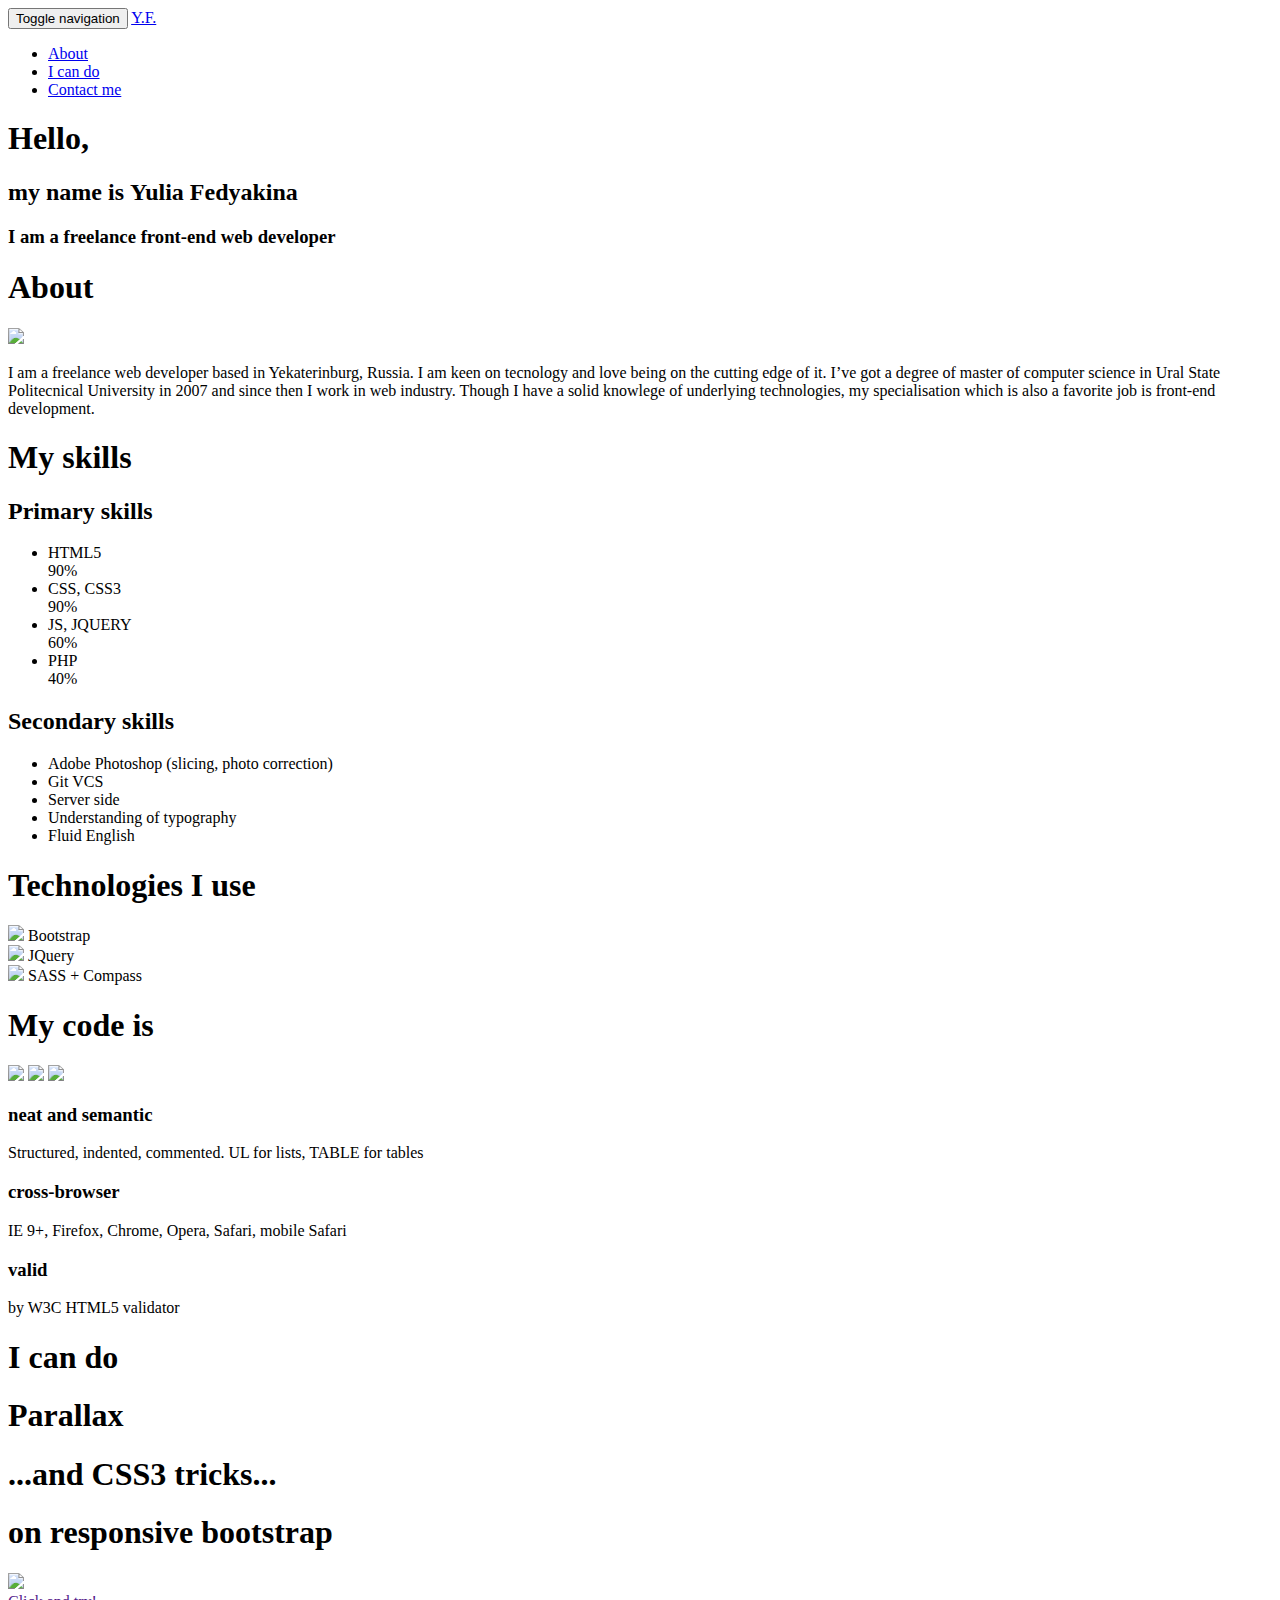
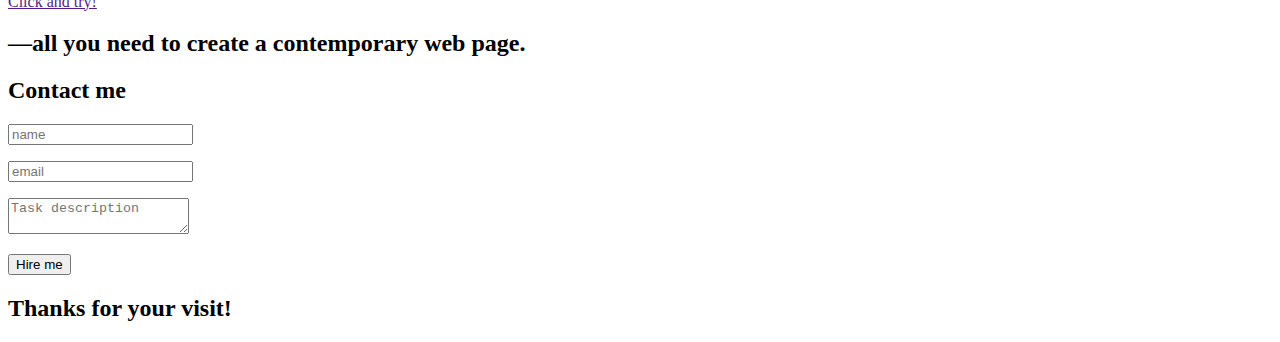
==== index-if.html @ f64b13a8 "Попытка решить проблему с мобильными" ====
<!DOCTYPE html>
<html lang="en">
	<head>
		<meta charset="utf-8">
		<title>Yulia Fedyakina&nbsp;&mdash; freelance front-end web developer</title>
		<meta name="viewport" content="width=device-width, initial-scale=1.0">
		<meta name="description" content="">
		<meta name="author" content="">

		<!--link rel="stylesheet/less" href="less/bootstrap.less" type="text/css" /-->
		<!--link rel="stylesheet/less" href="less/responsive.less" type="text/css" /-->
		<!--script src="js/less-1.3.3.min.js"></script-->
		<!--append ‘#!watch’ to the browser URL, then refresh the page. -->

		<!--link href="css/bootstrap.min.css" rel="stylesheet"-->
		<!--link href="css/style.css" rel="stylesheet"-->
		<link href="css/resume.css" rel="stylesheet">

		<!-- HTML5 shim, for IE6-8 support of HTML5 elements -->
		<!--[if lt IE 9]>
		<script src="js/html5shiv.js"></script>
		<![endif]-->

		<!-- Fav and touch icons -->
		<link rel="apple-touch-icon-precomposed" sizes="144x144" href="img/apple-touch-icon-144-precomposed.png">
		<link rel="apple-touch-icon-precomposed" sizes="114x114" href="img/apple-touch-icon-114-precomposed.png">
		<link rel="apple-touch-icon-precomposed" sizes="72x72" href="img/apple-touch-icon-72-precomposed.png">
		<link rel="apple-touch-icon-precomposed" href="img/apple-touch-icon-57-precomposed.png">
		<link rel="shortcut icon" href="img/favicon.png">

		<script type="text/javascript" src="js/jquery.min.js"></script>
		<script type="text/javascript" src="js/bootstrap.min.js"></script>
		<script type="text/javascript" src="js/scripts.js"></script>

		<link href='http://fonts.googleapis.com/css?family=PT+Sans:400,700|PT+Sans+Caption' rel='stylesheet' type='text/css'>
	</head>

	<body>
		<div id="skrollr-body"></div>
<div id="wrapper">
		<header id="main-header">

			<nav class="navbar navbar-default navbar-fixed-top" role="navigation">
				<div class="container">
					<div class="navbar-header">
						<button type="button" class="navbar-toggle" data-toggle="collapse" data-target="#bs-example-navbar-collapse-1">
							<span class="sr-only">Toggle navigation</span><span class="icon-bar"></span><span class="icon-bar"></span><span class="icon-bar"></span>
						</button>
						<a class="navbar-brand" href="#wrapper">Y.F.</a>
					</div>

					<div class="collapse navbar-collapse" id="bs-example-navbar-collapse-1">
						<ul class="nav navbar-nav navbar-right">
							<li>
								<a class="anchor-nav" href="#nav_about">About</a>
							</li>
							<li>
								<a class="anchor-nav" href="#nav_ican">I can do</a>
							</li>
							<li>
								<a class="anchor-nav" href="#nav_contact">Contact me</a>
							</li>
						</ul>
					</div>
				</div>

			</nav>
			<div id="header-cover">
				<div class="header-cover-inner">
					<div class="container">
						<h1 class="cover-h1"> Hello, </h1>
						<h2 class="cover-h2">my name is <strong>Yulia Fedyakina</strong></h2>
						<h3 class="cover-h3"> I am a freelance <strong>front-end web developer</strong></h3>

					</div>
					<div id="header-cover-image" data-top="background-position:50% 0px;" data--100p-top="background-position:50% -500px;"></div>

		</header>

		<div id="main-content">
			
			<section id="about" class="section-block">
				<div class="container">
				<h1 id="nav_about">About</h1>
				<div class="row">

					<div class="col-md-3 col-md-offset-1">
						<img src="img/face.jpg" style="max-width: 100%;" />
					</div>
					<div class="col-md-7">
						<p>
							I am a freelance web developer based in Yekaterinburg, Russia. I am keen on tecnology and love being on the cutting edge of it. I’ve got a degree of master of computer science in Ural State Politecnical University in 2007 and since then I work in web industry. Though I have a solid knowlege of underlying technologies, my specialisation which is also a favorite job is front-end development.

						</p>
					</div>
				</div>
			
				</div>
			<script>
				jQuery(document).ready(function() {
					jQuery('.skillbar').each(function() {
						jQuery(this).find('.skillbar-bar').animate({
							width : jQuery(this).attr('data-percent')
						}, 1000);
					});
				});
			</script>

			<section id="skills" class="section-block">
				<div class="container">
				<h1 class="h2">My skills</h1>
				<div class="row">
					<div class="col-md-6">
						<h2 class="h3">Primary skills</h2>
						<ul class="primary-skills" id="skill-bars">
							<li class="skillbar" data-percent="90%">
								<span class="skillbar-title">HTML5</span>
								<div class="skillbar-bar" style="background: #e67e22;"></div>
								<div class="skill-bar-percent">
									90%
								</div>
							</li>
							<li class="skillbar" data-percent="90%">
								<span class="skillbar-title">CSS, CSS3</span>
								<div class="skillbar-bar" style="background: #3498db;"></div>
								<div class="skill-bar-percent">
									90%
								</div>
							</li>
							<li class="skillbar" data-percent="60%">
								<span class="skillbar-title">JS, JQUERY</span>
								<div class="skillbar-bar" style="background: #2c3e50;"></div>
								<div class="skill-bar-percent">
									60%
								</div>
							</li>
							<li class="skillbar" data-percent="40%">
								<span class="skillbar-title">PHP</span>
								<div class="skillbar-bar" style="background: #5a68a5;"></div>
								<div class="skill-bar-percent">
									40%
								</div>
							</li>

						</ul>

					</div>
					<div class="col-md-5 col-md-offset-1">
						<h2 class="h3">Secondary skills</h2>
						<ul class="secondary-skills">
							<li>
								Adobe Photoshop (slicing, photo correction)
							</li>
							<li>
								Git VCS
							</li>
							<li>
								Server side
							</li>
							<li>
								Understanding of typography
							</li>
							<li>
								Fluid English
							</li>
						</ul>
					</div>
				</div>
				</div>
			</section>
			
			<section id="techs" class="section-block">
				<div class="container">
				<h1 class="h2">Technologies I use</h1>
				<div class="row">
					<div class="col-md-4">
						<img src="img/1422824763_boostrap.svg" width="64px" />
						<span class="h4">Bootstrap</span>
					</div>
					<div class="col-md-4">
						<img src="img/1422824779_jquery.svg" width="64px" />
						<span class="h4">JQuery</span>
					</div>
					<div class="col-md-4">
						<img src="img/1422824751_sass.svg" width="64px" />
						<span class="h4">SASS + Compass</span>
					</div>
				</div>
				</div>
			</section>
			
			<section id="code" class="section-block">
				<div class="container">
				<h1 class="h2">My code is</h1>
				<div class="workflow">
					<img src="img/1422146783_psd.svg" width="100px" />
					<img src="img/1422222560_591276-arrow-right.svg" width="67px" />
					<img src="img/1422146766_html.svg" width="100px" />
				</div>
				<div class="row">
					<div class="col-md-4">
						<h3>neat and semantic</h3>
						<p>Structured, indented, commented. UL for lists, TABLE for tables</p>
					</div>
					<div class="col-md-4">
						<h3>cross-browser</h3>
						<p>IE 9+, Firefox, Chrome, Opera, Safari, mobile Safari</p>
					</div>
					<div class="col-md-4">
						<h3>valid</h3>
						<p>by W3C HTML5 validator</p>
					</div>
				</div>
				</div>
			</section>
		</section>
		
		<section>
			<h1 id="nav_ican">I can do</h1>
<!-- data-top="background-color:rgb(255,0,0);transform:rotate(-45deg);" data-bottom="background-color:rgb(255,0,255);transform:rotate(0deg);"
	 data-top="position:fixed;" data-300p="position:relative;" -->
	<div id="pausing" data-100p-top="background-position:50% 0px;" data--300p-top="background-position:50% -1000px;">
		
		<section id="stage1" data-50p-top="letter-spacing:100px; opacity: 0; transform: perspective(300px) rotateX(0deg) scale(1);" 
		data-top="letter-spacing: 10px; opacity: 1; transform: perspective(300px) rotateX(0deg) scale(1);"
		data--50p-top="transform: perspective(300px) rotateX(65deg) scale(0);opacity: 0;">
			<div class="container"><h1>Parallax</h1></div>			
		</section>
		
		
		<section id="stage2" data-top="width:0%;" data--100p-top="width:100%">
				
			  <div class="cube-container" data-0="position:static; left: -100%; height: 50%" data-50p-top="position:fixed; left: -100%; height: 100%;" data--100p-top="position:fixed; left: 0; height: 100%;" data--1p-bottom="position:absolute; left: 0; height: 50%;">
				  <div class="container"><h1>...and CSS3 tricks...</h1></div>
				  <div class="cube animate">
				    <div class="back side"></div>
				    <div class="left side"></div>
				    <div class="right side"></div>
				    <div class="top side"></div>
				    <div class="bottom side"></div>
				    <div class="front side"></div>
				  </div>
			  </div>
		</section>
		
		<section id="stage3">
			<div class="container"><h1>on responsive bootstrap</h1></div>
			
			<div class="responsive-icon-container">
				<div class="responsive-icon"><img src="img/1428872180_responsive-01.svg" width="400px" /></div>
				<div class="expand-link-container"><a href="" class="squeeze">Click and try!</a></div>
			</div>
			
		</section>
		
	</div>


			<div class="section-block row">
				<h2 id="allYouNeed" class="col-md-10 col-md-offset-1">
					&mdash;all you need to create a contemporary web&nbsp;page.
				</h2>		
			</div>
			
		</section>
		
		<section id="contact">
			
			<div class="contact-form-block">
				<h2 id="nav_contact">Contact me</h2>
				<div class="container">
					<div class="row">
						<div class="col-md-4 col-md-offset-4">
							<form id="contact-form" action="mailto:saigach@gmail.com" method="get" accept-charset="utf-8">
								<p><input type="text" class="form-control" placeholder="name"></input></p>
								<p><input type="email" class="form-control" placeholder="email"></input></p>  
								<p><textarea placeholder="Task description" class="form-control" ></textarea></p>
								<p class="btn-container"><input type="submit" class="btn btn-primary" value="Hire me"/></p>
							</form>
						</div>
					</div>
				</div>
			</div>
			
		</section>
		
		<div class="section-block">
			<h2 id="thanks">
				Thanks for your visit!
			</h2>
		</div>
		
		
		</div><!-- /#main-content -->

		<footer id="main-footer">
			<div class="container">
				<span class="glyphicon glyphicon-git" aria-hidden="true"></span>
			</div>
		</footer>
		<script type="text/javascript" src="js/skrollr-master/dist/skrollr.min.js"></script>
			<script type="text/javascript">
			$(document).ready(function() {											
				var s = skrollr.init({
				});
				
				var iframe = parent.document.getElementById('wrapper');
				$iframe = $(iframe);
				
				$('.squeeze').on('click', function() {

					//var innerDoc = iframe.contentDocument || iframe.contentWindow.document;
					$stage3 = $('#stage3');
					var clicks = $iframe.data('clicks');
					  if (clicks) {
					    $iframe.animate({width: '100%'}, {
					    	complete: function() {
					    		
					    		$('html,body').animate({scrollTop: $stage3.offset().top});
					    	}
					    });
					    $(this).text('Click and try!');
					  } else {
					    $iframe.animate({width: '480px'}, {
					    	complete: function() {
					    		
					    		$('html,body').animate({scrollTop: $stage3.offset().top});
					    	}
					    });
						$(this).text('Expand me back');
					  }
					  $iframe.data("clicks", !clicks);
					  
					return false;
				});
				
				$('.anchor-nav').on('click', function(){
				    $('html,body').animate({scrollTop: ($($(this).attr("href")).offset().top-90)});
				});
				

				
				$(window).load(function() {
			        $iframe.animate({opacity: 1}, 1000);
			        $(parent.document.getElementById('loader')).fadeOut(200);
				});
				
			});
			$("#pausing").height($(window).height()*3);
			$("#main-header").height($(window).height());
			
			


	</script>
	</div>
	</body>
</html>
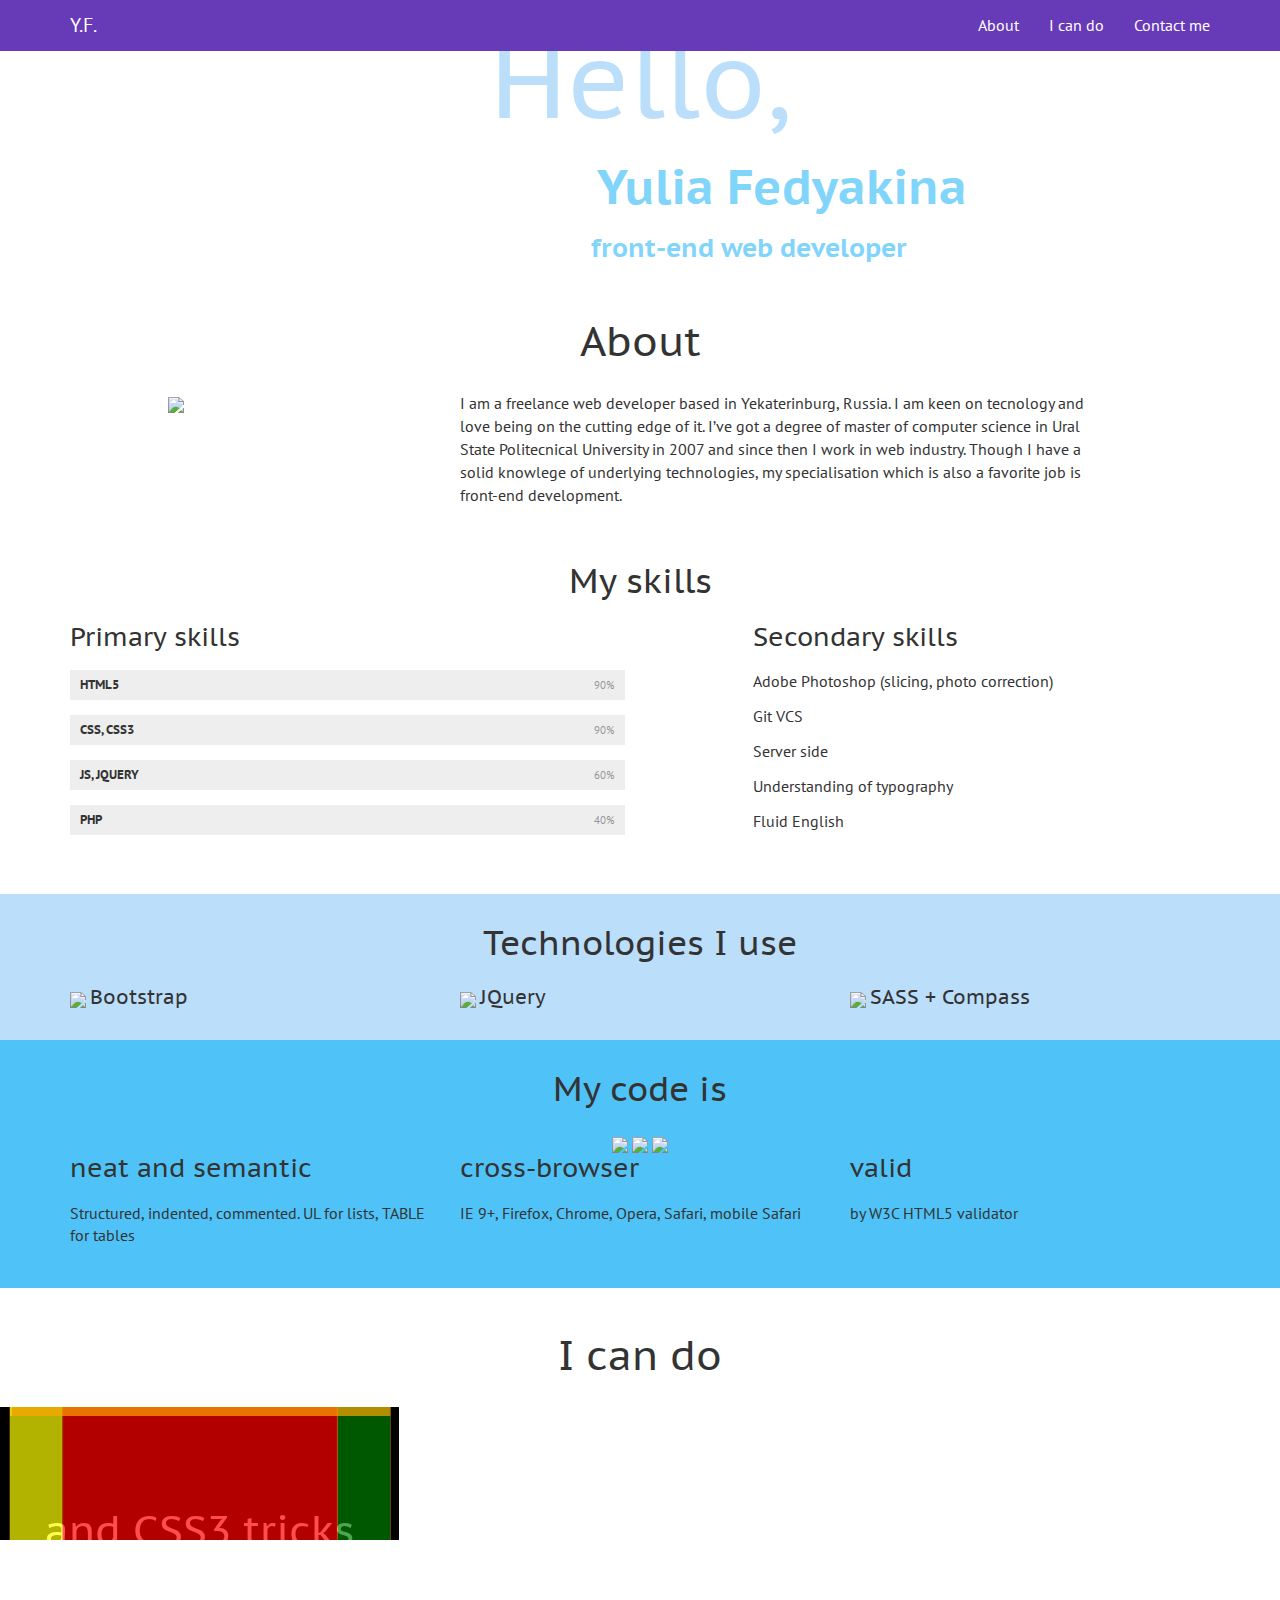
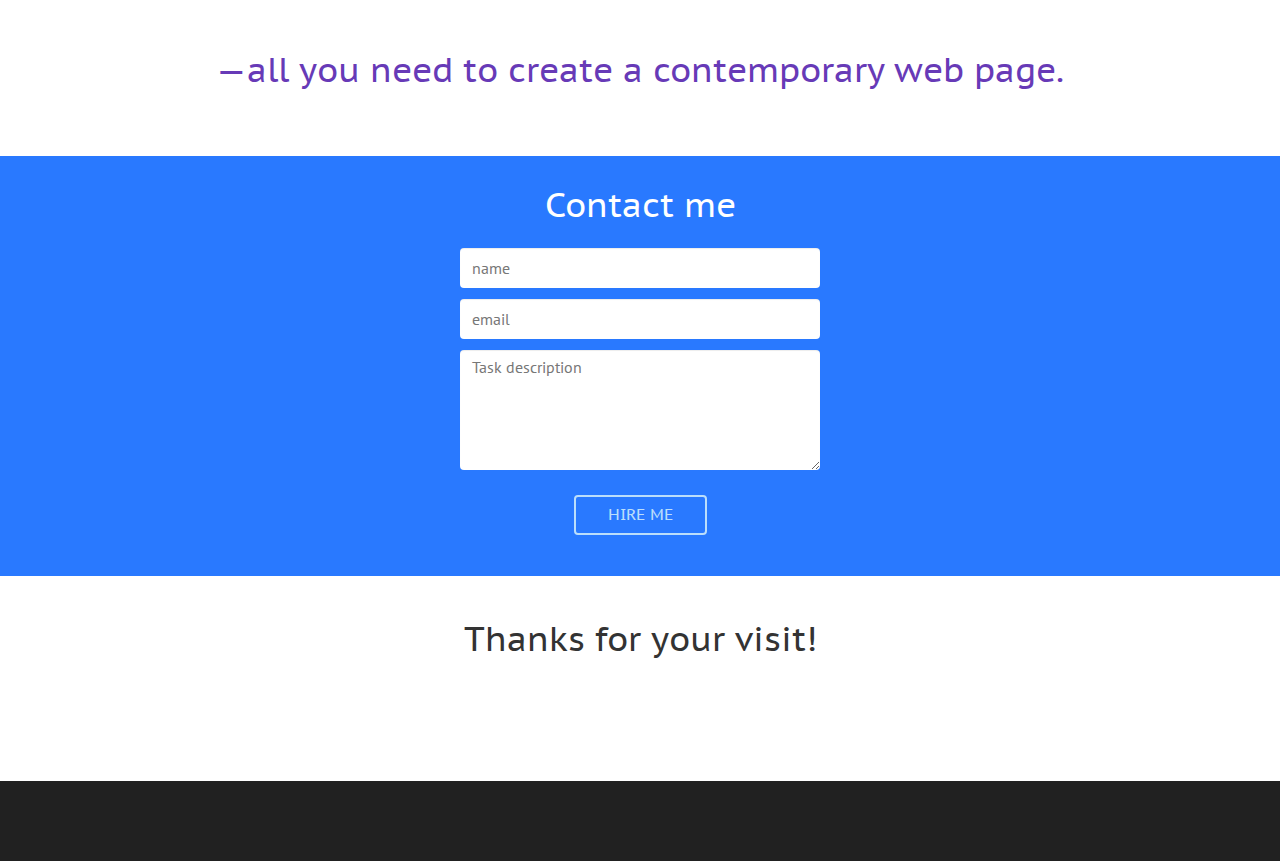
==== commit 141cd4d7: "Проблема с мобильными" ====
--- a/index-if.html
+++ b/index-if.html
@@ -36,7 +36,7 @@
 	</head>
 
 	<body>
-		<div id="skrollr-body"></div>
+		<div id="skrollr-body">
 <div id="wrapper">
 		<header id="main-header">
 
@@ -298,10 +298,17 @@
 				<span class="glyphicon glyphicon-git" aria-hidden="true"></span>
 			</div>
 		</footer>
-		<script type="text/javascript" src="js/skrollr-master/dist/skrollr.min.js"></script>
+		
+		</div>
+		
+
+	</div>
+	
+			<script type="text/javascript" src="js/skrollr-master/dist/skrollr.min.js"></script>
 			<script type="text/javascript">
 			$(document).ready(function() {											
 				var s = skrollr.init({
+					forceHeight: false
 				});
 				
 				var iframe = parent.document.getElementById('wrapper');
@@ -353,6 +360,6 @@
 
 
 	</script>
-	</div>
+	
 	</body>
 </html>
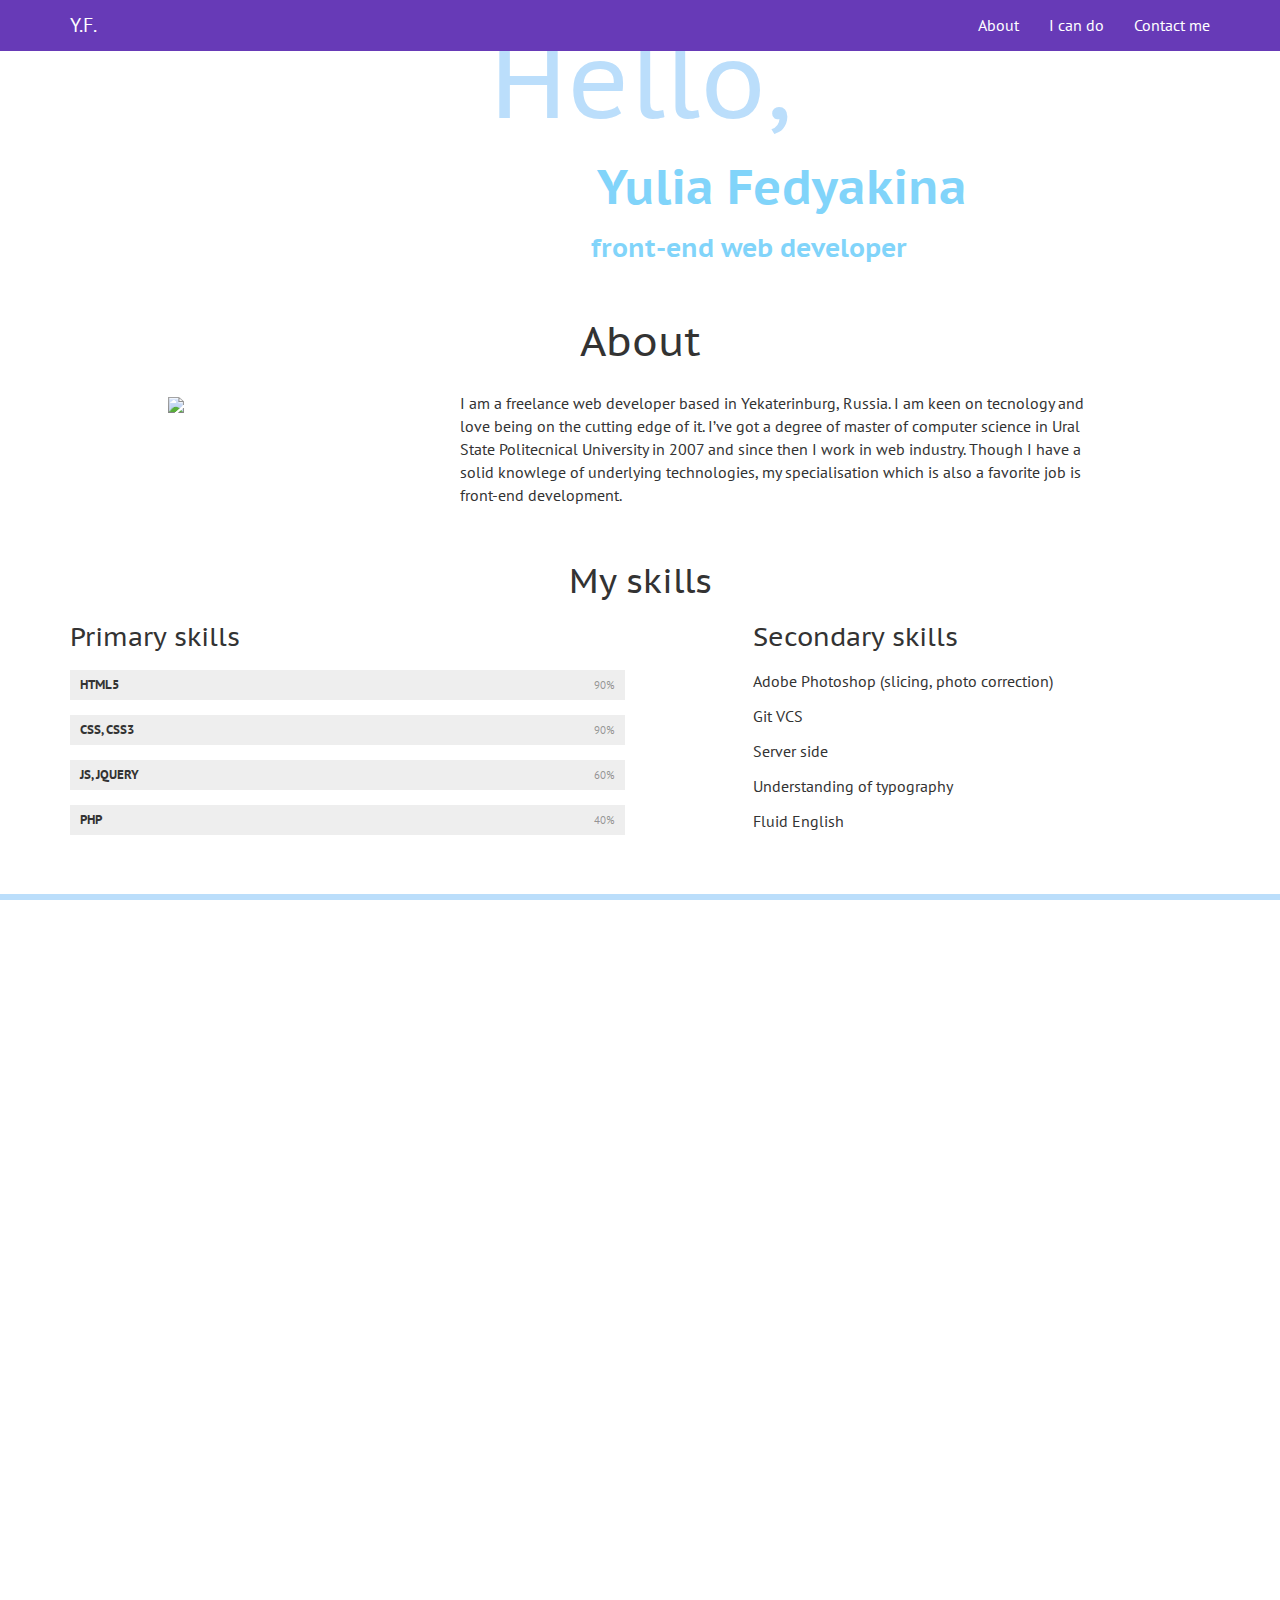
==== commit 7da3602e: "Попытка переадресовать мобильную версию" ====
--- a/index-if.html
+++ b/index-if.html
@@ -15,6 +15,7 @@
 		<!--link href="css/bootstrap.min.css" rel="stylesheet"-->
 		<!--link href="css/style.css" rel="stylesheet"-->
 		<link href="css/resume.css" rel="stylesheet">
+		<link href="css/fixed-positioning.css" rel="stylesheet">
 
 		<!-- HTML5 shim, for IE6-8 support of HTML5 elements -->
 		<!--[if lt IE 9]>
--- a/css/fixed-positioning.css
+++ b/css/fixed-positioning.css
@@ -0,0 +1,46 @@
+/*
+ * This file is NOT needed in order to use skrollr.
+ * The demo uses it and it may help you as well.
+ */
+
+
+html, body {
+	width:100%;
+	height:100%;
+	padding:0;
+	margin:0;
+	overflow-x:hidden;
+}
+
+.skrollable {
+	/*
+	 * First-level skrollables are positioned relative to window
+	 */
+	position:fixed;
+
+	/*
+	 * Skrollables by default have a z-index of 100 in order to make it easy to position elements in front/back without changing each skrollable
+	 */
+	z-index:100;
+}
+
+.skrollr-mobile .skrollable {
+	/*
+		May cause issues on Android default browser (see #331 on GitHub).
+	*/
+	position:absolute;
+}
+
+.skrollable .skrollable {
+	/*
+	 * Second-level skrollables are positioned relative their parent skrollable
+	 */
+	position:absolute;
+}
+
+.skrollable .skrollable .skrollable {
+	/*
+	 * Third-level (and below) skrollables are positioned static
+	 */
+	position:static;
+}
